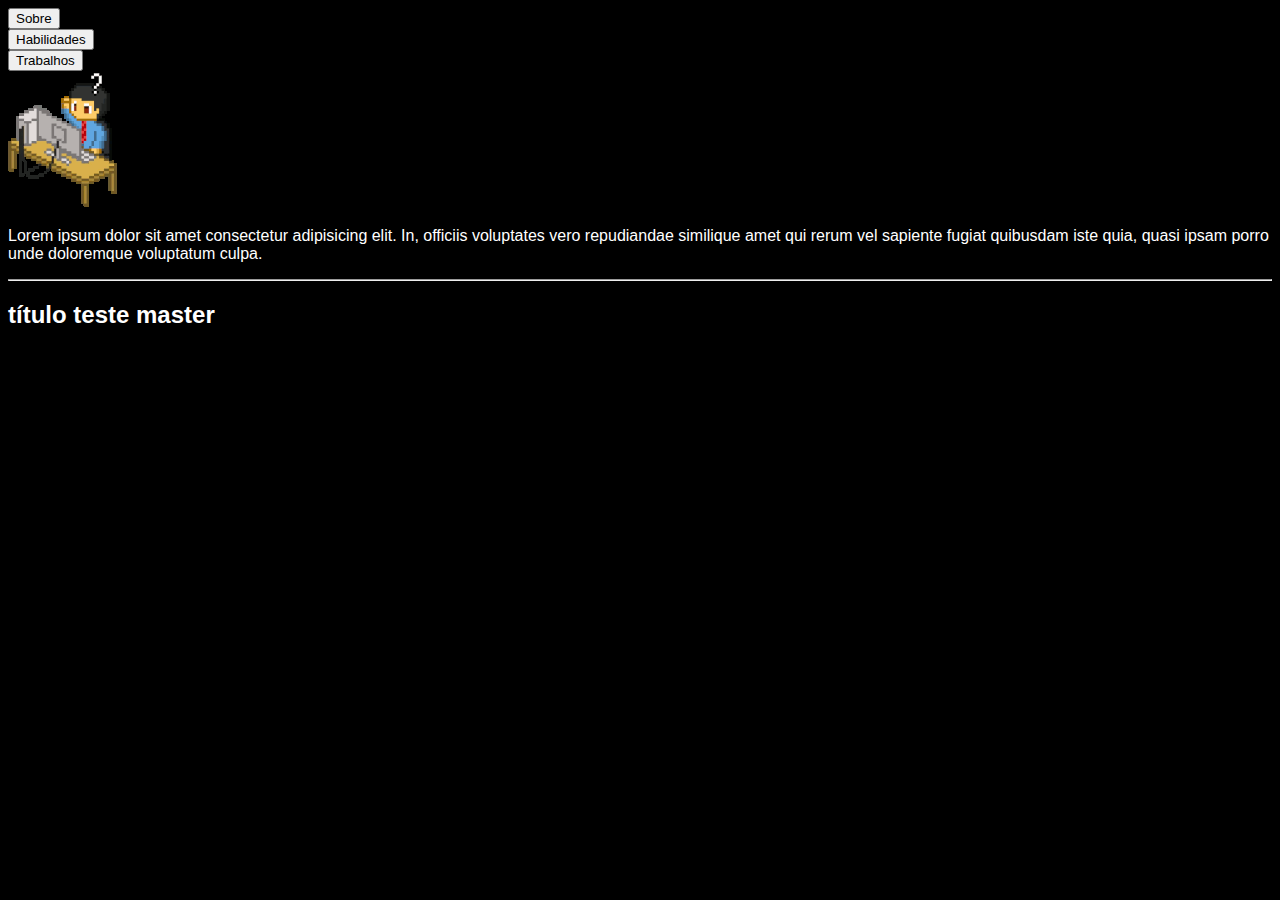
==== index.html @ e50f233f "teste master" ====
<!DOCTYPE html>
<html lang="pt-br">
<head>
    <meta charset="UTF-8">
    <meta name="viewport" content="width=device-width, initial-scale=1.0">
    <title>Portifólio</title>
    <link rel="shortcut icon" href="_imagem/icon.gif" type="imagem/icon">
    <link rel="stylesheet" href="style.css">
</head>
<body>
    <a href="002.html"><button>Sobre</button></a> <br>
    <a href="003.html"><button>Habilidades</button></a><br>
    <a href="004.html"><button>Trabalhos</button></a><br>
    <img src="_imagem/1.gif">
    <p>Lorem ipsum dolor sit amet consectetur adipisicing elit. In, officiis voluptates vero repudiandae similique amet qui rerum vel sapiente fugiat quibusdam iste quia, quasi ipsam porro unde doloremque voluptatum culpa.</p>
    <hr>
    <h2> título teste master </h2>
</body>
</html>
---- style.css ----
body{
    background-color: #000000;
    font-family: Arial, Helvetica, sans-serif;
    color: #ffff
    ;
}
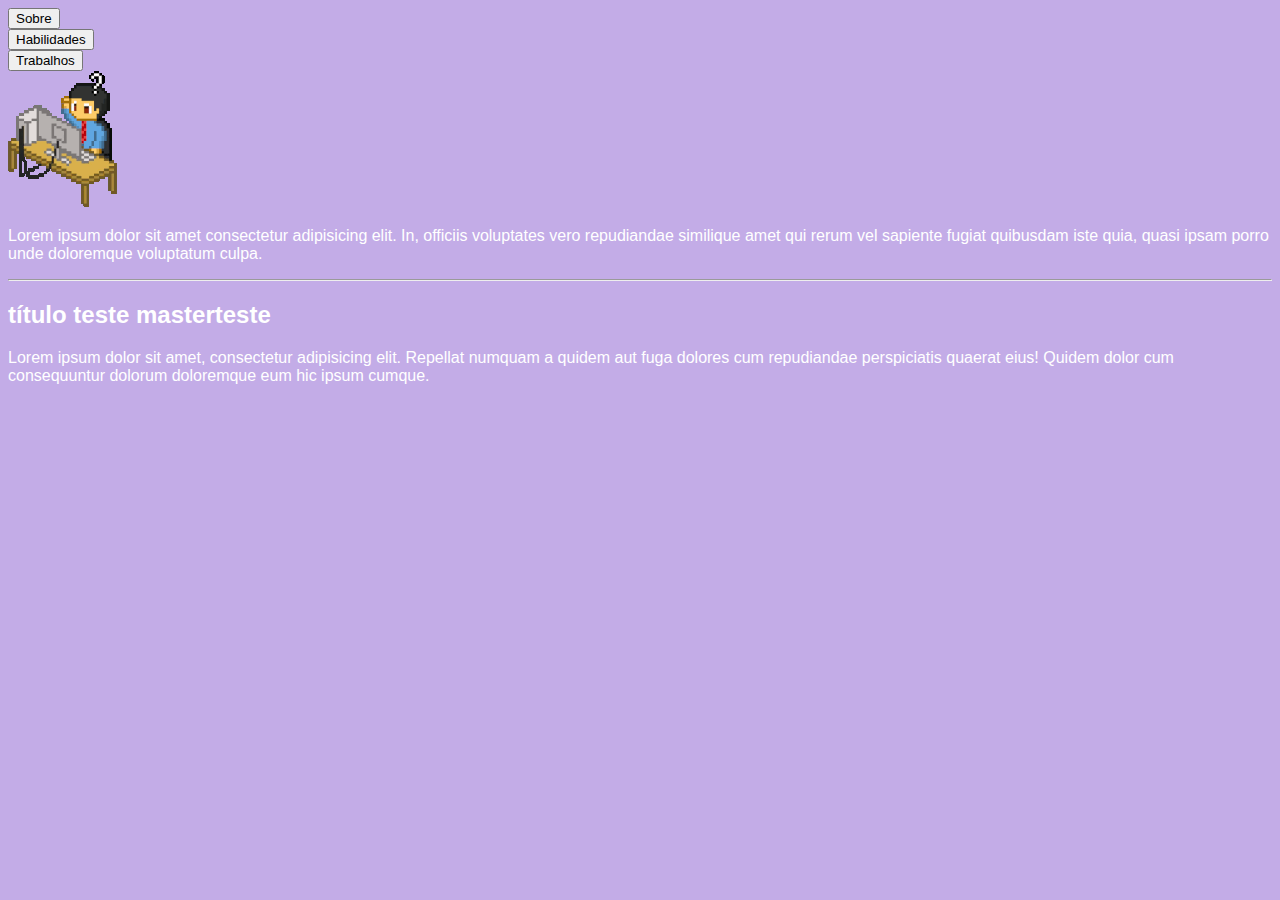
==== commit c58bc380: "add p" ====
--- a/index.html
+++ b/index.html
@@ -14,6 +14,7 @@
     <img src="_imagem/1.gif">
     <p>Lorem ipsum dolor sit amet consectetur adipisicing elit. In, officiis voluptates vero repudiandae similique amet qui rerum vel sapiente fugiat quibusdam iste quia, quasi ipsam porro unde doloremque voluptatum culpa.</p>
     <hr>
-    <h2> título teste master </h2>
+    <h2> título teste masterteste </h2>
+    <p>Lorem ipsum dolor sit amet, consectetur adipisicing elit. Repellat numquam a quidem aut fuga dolores cum repudiandae perspiciatis quaerat eius! Quidem dolor cum consequuntur dolorum doloremque eum hic ipsum cumque.</p>
 </body>
 </html>
--- a/style.css
+++ b/style.css
@@ -1,6 +1,6 @@
 
 body{
-    background-color: #000000;
+    background-color: #c3ace7;
     font-family: Arial, Helvetica, sans-serif;
     color: #ffff
     ;
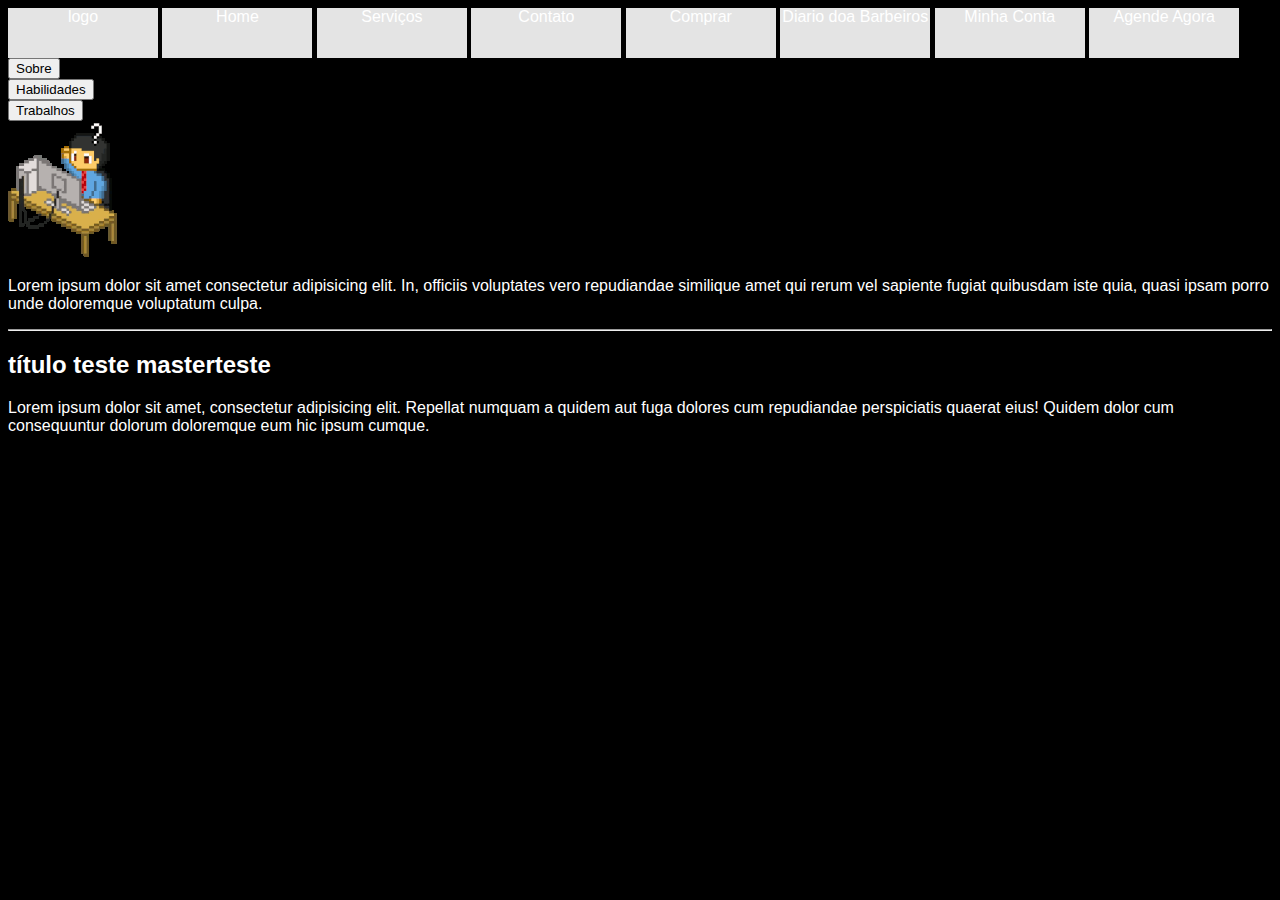
==== commit 274617dd: "add div" ====
--- a/index.html
+++ b/index.html
@@ -6,8 +6,34 @@
     <title>Portifólio</title>
     <link rel="shortcut icon" href="_imagem/icon.gif" type="imagem/icon">
     <link rel="stylesheet" href="style.css">
+    <style>
+        div {
+            display: inline-block;
+            background-color: rgb(228, 228, 228);
+            border: 1px black ;
+            text-align: center;
+            height: 50px;
+            width: 150px;
+        }
+
+        div#d1 {
+            background-color: blueviolet;
+        }
+
+        div:hover {
+            background-color: chartreuse;
+        }
+    </style>
 </head>
 <body>
+    <div>logo</div>
+    <div>Home</div>
+    <div a href="002.html">Serviços</div></a>
+    <div>Contato</div>
+    <div>Comprar</div>
+    <div>Diario doa Barbeiros</div>
+    <div>Minha Conta</div>
+    <div>Agende Agora</div>
     <a href="002.html"><button>Sobre</button></a> <br>
     <a href="003.html"><button>Habilidades</button></a><br>
     <a href="004.html"><button>Trabalhos</button></a><br>
--- a/style.css
+++ b/style.css
@@ -1,6 +1,6 @@
 
 body{
-    background-color: #c3ace7;
+    background-color: #000000;
     font-family: Arial, Helvetica, sans-serif;
     color: #ffff
     ;
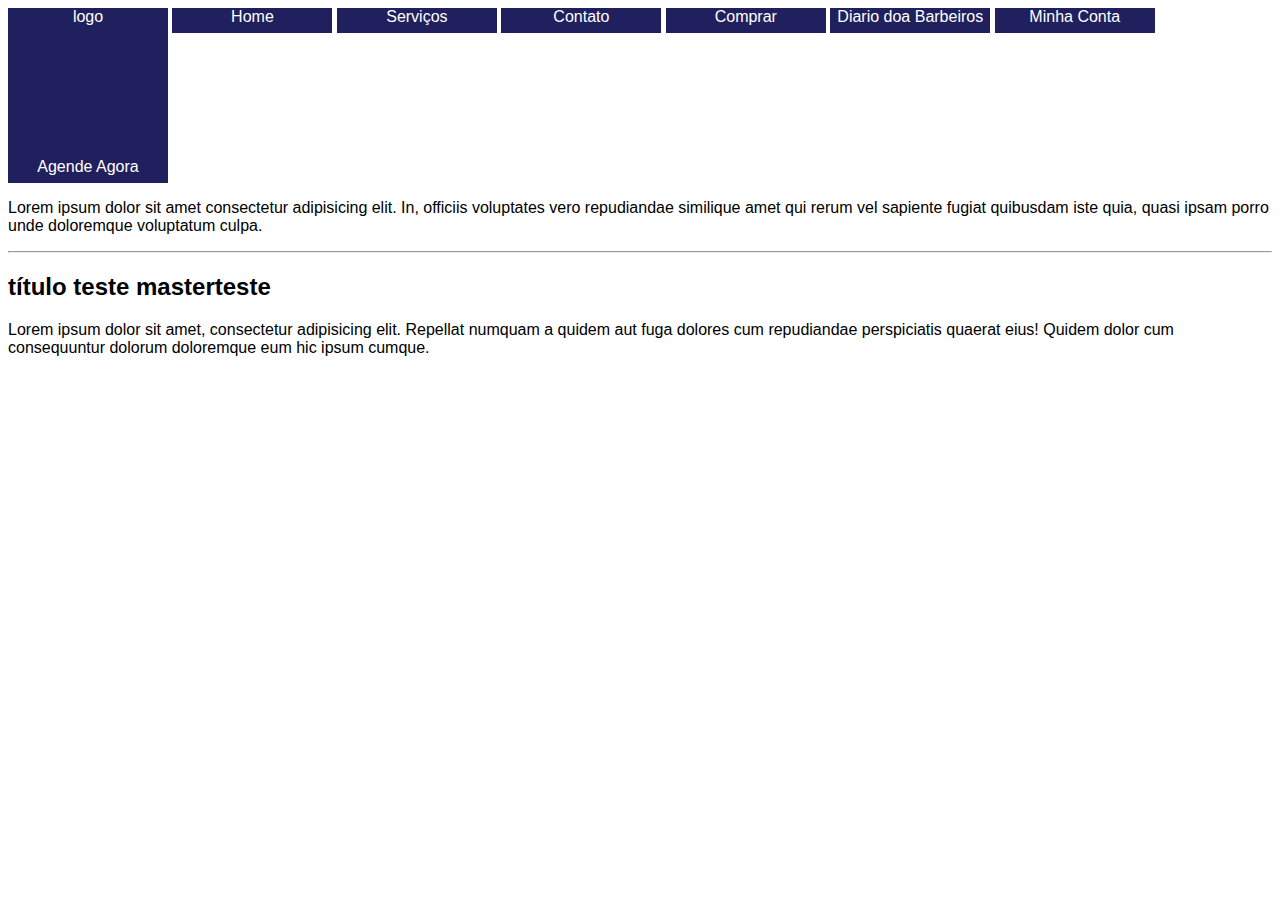
==== commit b4cdfb04: "aumentoconteudo" ====
--- a/index.html
+++ b/index.html
@@ -3,41 +3,37 @@
 <head>
     <meta charset="UTF-8">
     <meta name="viewport" content="width=device-width, initial-scale=1.0">
-    <title>Portifólio</title>
+    <title>BarberShop - Home</title>
     <link rel="shortcut icon" href="_imagem/icon.gif" type="imagem/icon">
     <link rel="stylesheet" href="style.css">
     <style>
+        div#d1 {
+            height: 150px; 
+        }
+
         div {
             display: inline-block;
-            background-color: rgb(228, 228, 228);
-            border: 1px black ;
+            background-color: rgb(33, 32, 94);
+            color: white;
             text-align: center;
-            height: 50px;
-            width: 150px;
-        }
-
-        div#d1 {
-            background-color: blueviolet;
+            height: 25px;
+            width: 160px;
         }
 
         div:hover {
-            background-color: chartreuse;
+            background-color: rgb(182, 34, 34);
         }
     </style>
 </head>
 <body>
-    <div>logo</div>
+    <div id="d1">logo</div>
     <div>Home</div>
-    <div a href="002.html">Serviços</div></a>
+    <a href="002.html"><div>Serviços</div></a>
     <div>Contato</div>
-    <div>Comprar</div>
-    <div>Diario doa Barbeiros</div>
+    <a href="003.html"><div>Comprar</div></a>
+    <a href="004.html"><div>Diario doa Barbeiros</div></a>
     <div>Minha Conta</div>
     <div>Agende Agora</div>
-    <a href="002.html"><button>Sobre</button></a> <br>
-    <a href="003.html"><button>Habilidades</button></a><br>
-    <a href="004.html"><button>Trabalhos</button></a><br>
-    <img src="_imagem/1.gif">
     <p>Lorem ipsum dolor sit amet consectetur adipisicing elit. In, officiis voluptates vero repudiandae similique amet qui rerum vel sapiente fugiat quibusdam iste quia, quasi ipsam porro unde doloremque voluptatum culpa.</p>
     <hr>
     <h2> título teste masterteste </h2>
--- a/style.css
+++ b/style.css
@@ -1,7 +1,7 @@
 
 body{
-    background-color: #000000;
+    background-color: #fff;
     font-family: Arial, Helvetica, sans-serif;
-    color: #ffff
+    color: #000000
     ;
 }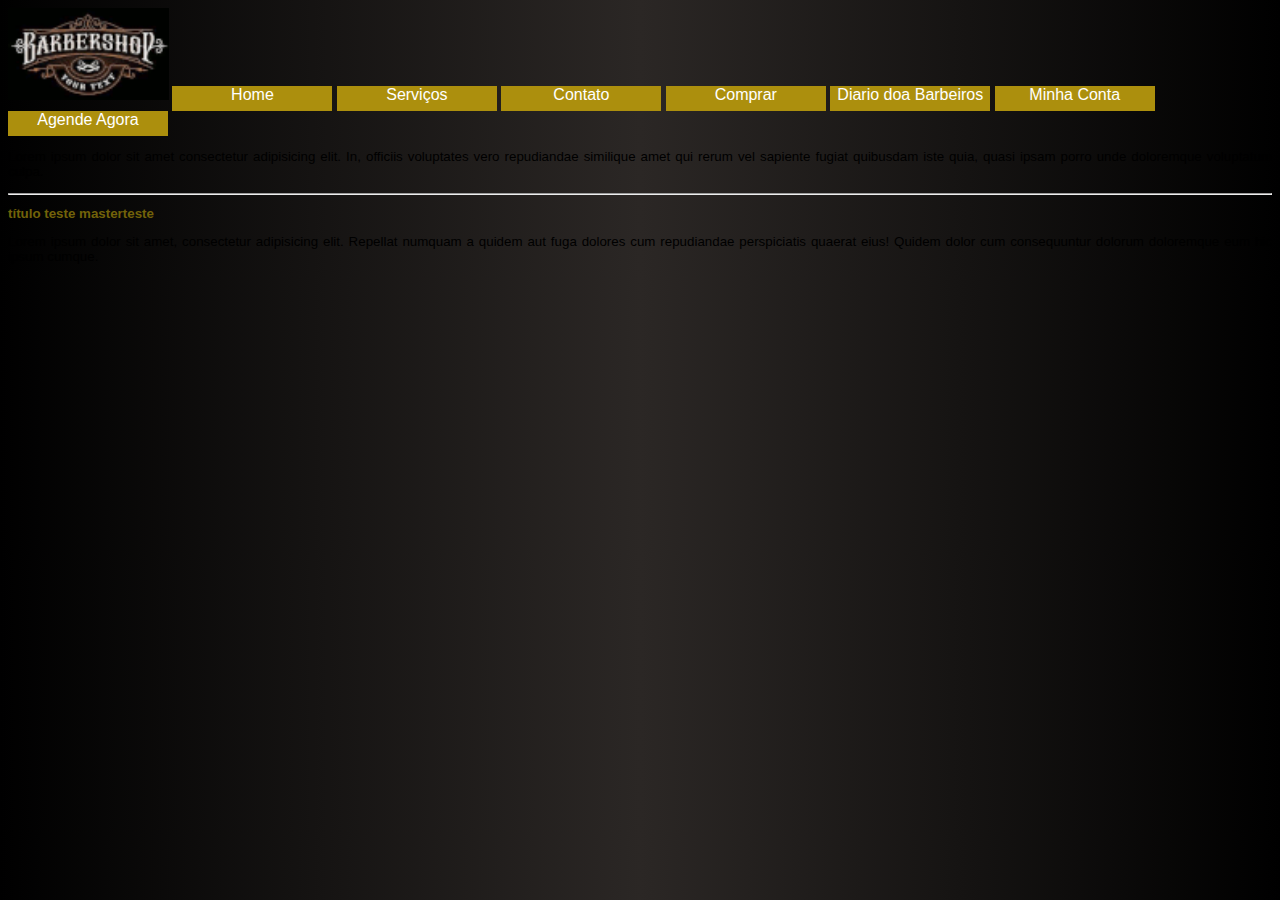
==== commit 555b26b7: "add conteudo" ====
--- a/index.html
+++ b/index.html
@@ -7,36 +7,35 @@
     <link rel="shortcut icon" href="_imagem/icon.gif" type="imagem/icon">
     <link rel="stylesheet" href="style.css">
     <style>
-        div#d1 {
-            height: 150px; 
-        }
-
         div {
             display: inline-block;
-            background-color: rgb(33, 32, 94);
+            background-color: rgb(172, 143, 13); 
             color: white;
             text-align: center;
             height: 25px;
             width: 160px;
+            font-style: bolder;
         }
 
         div:hover {
-            background-color: rgb(182, 34, 34);
+            background-color: rgb(233, 193, 16);
         }
     </style>
 </head>
 <body>
-    <div id="d1">logo</div>
-    <div>Home</div>
+    <div><img src="_imagem/images.gif" height="92px"></div>
+    <a href="index.html"><div>Home</div></a>
     <a href="002.html"><div>Serviços</div></a>
     <div>Contato</div>
     <a href="003.html"><div>Comprar</div></a>
     <a href="004.html"><div>Diario doa Barbeiros</div></a>
     <div>Minha Conta</div>
     <div>Agende Agora</div>
+    
     <p>Lorem ipsum dolor sit amet consectetur adipisicing elit. In, officiis voluptates vero repudiandae similique amet qui rerum vel sapiente fugiat quibusdam iste quia, quasi ipsam porro unde doloremque voluptatum culpa.</p>
     <hr>
     <h2> título teste masterteste </h2>
     <p>Lorem ipsum dolor sit amet, consectetur adipisicing elit. Repellat numquam a quidem aut fuga dolores cum repudiandae perspiciatis quaerat eius! Quidem dolor cum consequuntur dolorum doloremque eum hic ipsum cumque.</p>
+    
 </body>
 </html>
--- a/style.css
+++ b/style.css
@@ -1,7 +1,49 @@
+@charset "UTF-8";
 
-body{
-    background-color: #fff;
+* {
     font-family: Arial, Helvetica, sans-serif;
-    color: #000000
-    ;
+}
+
+body {
+    background-image: linear-gradient(to right,#000000, #2b2725, #000000);
+}
+
+main {
+    background-color: rgb(238, 238, 238);
+    border-radius: 10px;
+    box-shadow: 5px 5px 15px #ffce2b;
+    width: 450px;
+    padding: 10px;
+    margin: auto;
+}
+
+h1 {
+    color: #ccaf2f;
+    text-align: center;
+    text-shadow: 1px 1px 2px rgb(36, 22, 2);
+    font-size: 20pt;
+}
+
+h2 {
+    color: #726209;
+    font-size: 10pt;
+}
+
+p {
+    text-align: justify;
+    font-size: 10pt;
+}
+
+div {
+    display: inline-block;
+    background-color: rgb(172, 143, 13); 
+    color: white;
+    text-align: center;
+    height: 25px;
+    width: 160px;
+    font-style: bolder;
+}
+
+div:hover {
+    background-color: rgb(233, 193, 16);
 }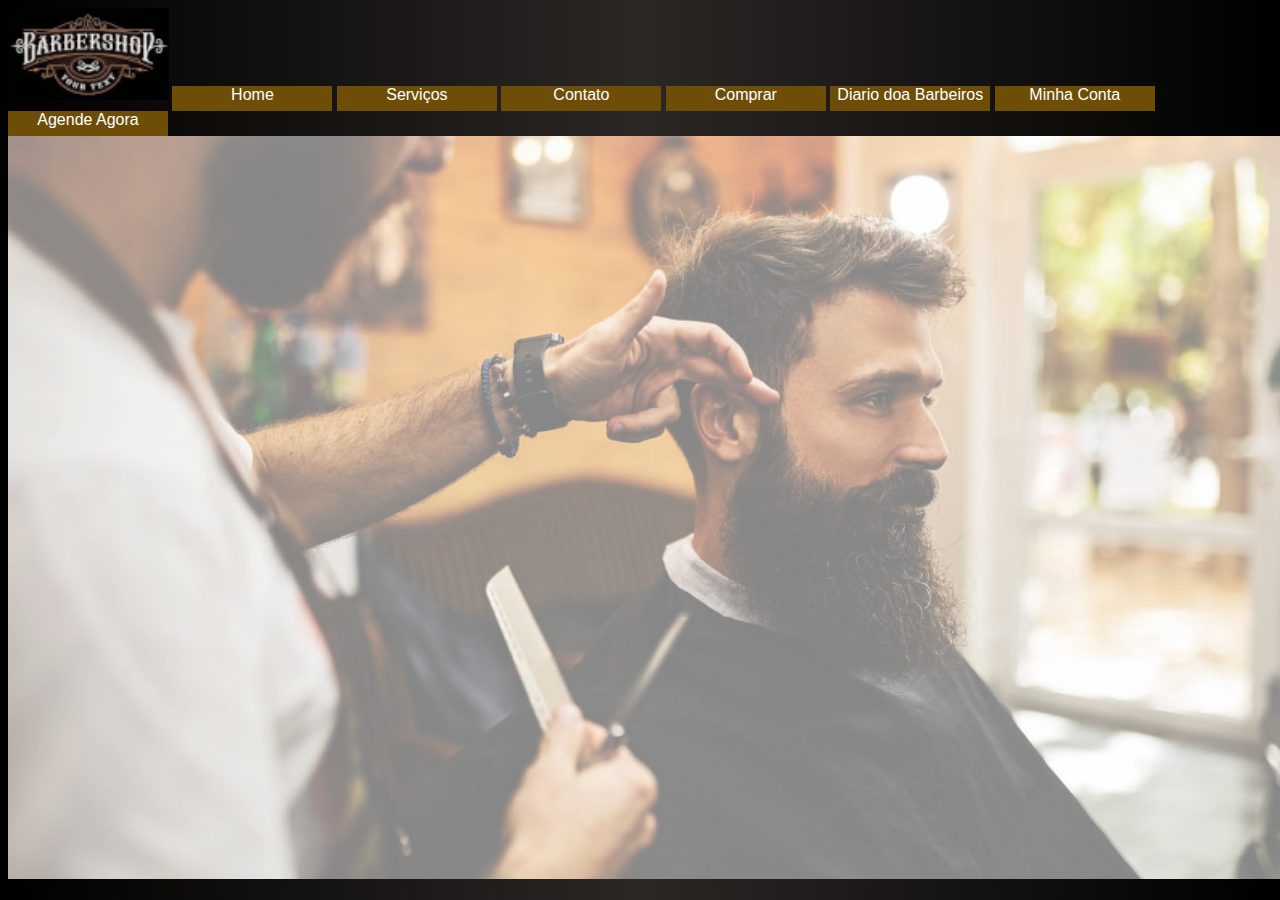
==== commit 573df868: "add bgimg index" ====
--- a/index.html
+++ b/index.html
@@ -6,36 +6,17 @@
     <title>BarberShop - Home</title>
     <link rel="shortcut icon" href="_imagem/icon.gif" type="imagem/icon">
     <link rel="stylesheet" href="style.css">
-    <style>
-        div {
-            display: inline-block;
-            background-color: rgb(172, 143, 13); 
-            color: white;
-            text-align: center;
-            height: 25px;
-            width: 160px;
-            font-style: bolder;
-        }
-
-        div:hover {
-            background-color: rgb(233, 193, 16);
-        }
-    </style>
 </head>
 <body>
-    <div><img src="_imagem/images.gif" height="92px"></div>
+    <div><img src="_imagem/images.gif" type="logotipo" height="92px"></div>
     <a href="index.html"><div>Home</div></a>
-    <a href="002.html"><div>Serviços</div></a>
+    <a href="servico.html"><div>Serviços</div></a>
     <div>Contato</div>
-    <a href="003.html"><div>Comprar</div></a>
+    <a href="produtos.html"><div>Comprar</div></a>
     <a href="004.html"><div>Diario doa Barbeiros</div></a>
     <div>Minha Conta</div>
     <div>Agende Agora</div>
-    
-    <p>Lorem ipsum dolor sit amet consectetur adipisicing elit. In, officiis voluptates vero repudiandae similique amet qui rerum vel sapiente fugiat quibusdam iste quia, quasi ipsam porro unde doloremque voluptatum culpa.</p>
-    <hr>
-    <h2> título teste masterteste </h2>
-    <p>Lorem ipsum dolor sit amet, consectetur adipisicing elit. Repellat numquam a quidem aut fuga dolores cum repudiandae perspiciatis quaerat eius! Quidem dolor cum consequuntur dolorum doloremque eum hic ipsum cumque.</p>
+    <img src="_imagem/barbershop.jpg" type="fundo" height="743px">
     
 </body>
 </html>
--- a/style.css
+++ b/style.css
@@ -9,10 +9,10 @@
 }
 
 main {
-    background-color: rgb(238, 238, 238);
+    background-color: rgb(255, 255, 255);
     border-radius: 10px;
     box-shadow: 5px 5px 15px #ffce2b;
-    width: 450px;
+    width: 400px;
     padding: 10px;
     margin: auto;
 }
@@ -36,14 +36,14 @@
 
 div {
     display: inline-block;
-    background-color: rgb(172, 143, 13); 
+    background-color: rgb(110, 77, 6); 
     color: white;
     text-align: center;
     height: 25px;
     width: 160px;
-    font-style: bolder;
+    
 }
 
 div:hover {
-    background-color: rgb(233, 193, 16);
+    background-color: rgb(168, 125, 8);
 }